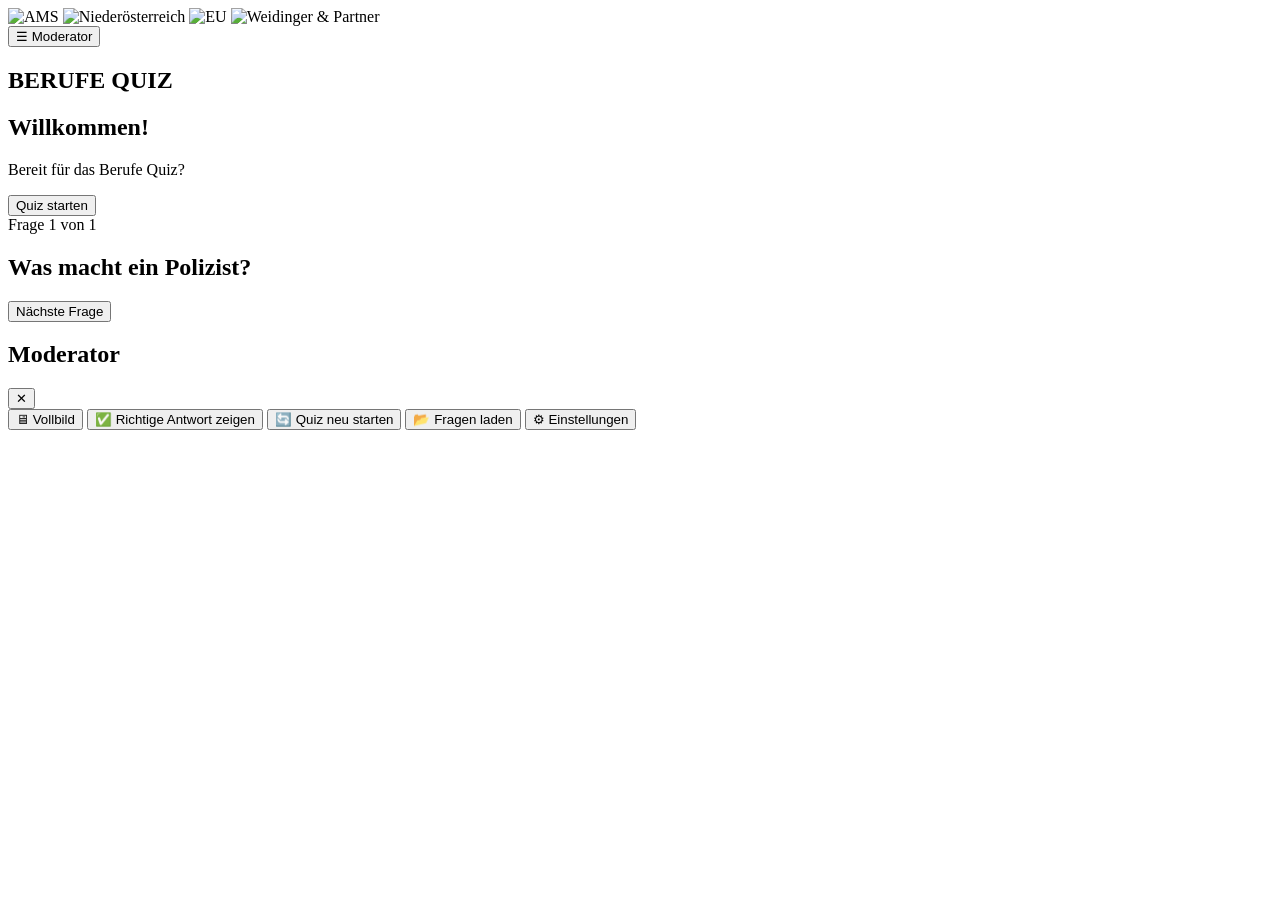
==== index.html @ 13f746ce "Version 0.3 - index.html" ====
<!DOCTYPE html>
<html lang="de">
<head>
    <meta charset="UTF-8">
    <meta name="viewport" content="width=device-width, initial-scale=1.0">
    <title>Berufe Quiz</title>

    <!-- Schriftart -->
    <link href="https://fonts.googleapis.com/css2?family=Poppins:wght@300;400;500;600;700&display=swap" rel="stylesheet">

    <!-- CSS -->
    <link rel="stylesheet" href="css/style.css">
</head>

<body>

    <!-- HEADER -->
    <header class="header">

        <div class="logos">

            <img src="assets/logos/ams.png" alt="AMS">

            <img src="assets/logos/noe.png" alt="Niederösterreich">

            <img src="assets/logos/eu.png" alt="EU">

            <img src="assets/logos/weidinger.png" alt="Weidinger & Partner">

        </div>

        <button id="menuButton" class="menuButton">
            ☰ Moderator
        </button>

    </header>

    <!-- TITEL -->

    <section class="titleArea">

        <h1>BERUFE QUIZ</h1>

    </section>

    <!-- STARTSEITE -->

    <section id="startScreen">

        <div class="startCard">

            <h2>Willkommen!</h2>

            <p>
                Bereit für das Berufe Quiz?
            </p>

            <button id="startQuiz">
                Quiz starten
            </button>

        </div>

    </section>

    <!-- QUIZ -->

    <main id="quizScreen" class="hidden">

        <div class="questionCard">

            <div class="questionHeader">

                <span id="questionCounter">
                    Frage 1 von 1
                </span>

            </div>

            <h2 id="question">
                Was macht ein Polizist?
            </h2>

            <div id="answers" class="answers">

                <!-- Wird per JavaScript erzeugt -->

            </div>

            <button id="nextQuestion" class="nextButton">
                Nächste Frage
            </button>

        </div>

    </main>

    <!-- MODERATOR MENÜ -->

    <aside id="moderatorPanel">

        <div class="panelHeader">

            <h2>Moderator</h2>

            <button id="closePanel">
                ✕
            </button>

        </div>

        <button id="fullscreen">
            🖥 Vollbild
        </button>

        <button id="showSolution">
            ✅ Richtige Antwort zeigen
        </button>

        <button id="restartQuiz">
            🔄 Quiz neu starten
        </button>

        <button id="loadQuiz">
            📂 Fragen laden
        </button>

        <button id="settings">
            ⚙ Einstellungen
        </button>

    </aside>

    <!-- Hintergrund -->

    <div id="overlay"></div>

    <!-- JavaScript -->

    <script src="js/app.js"></script>
    <script src="js/quiz.js"></script>
    <script src="js/moderator.js"></script>

</body>
</html>
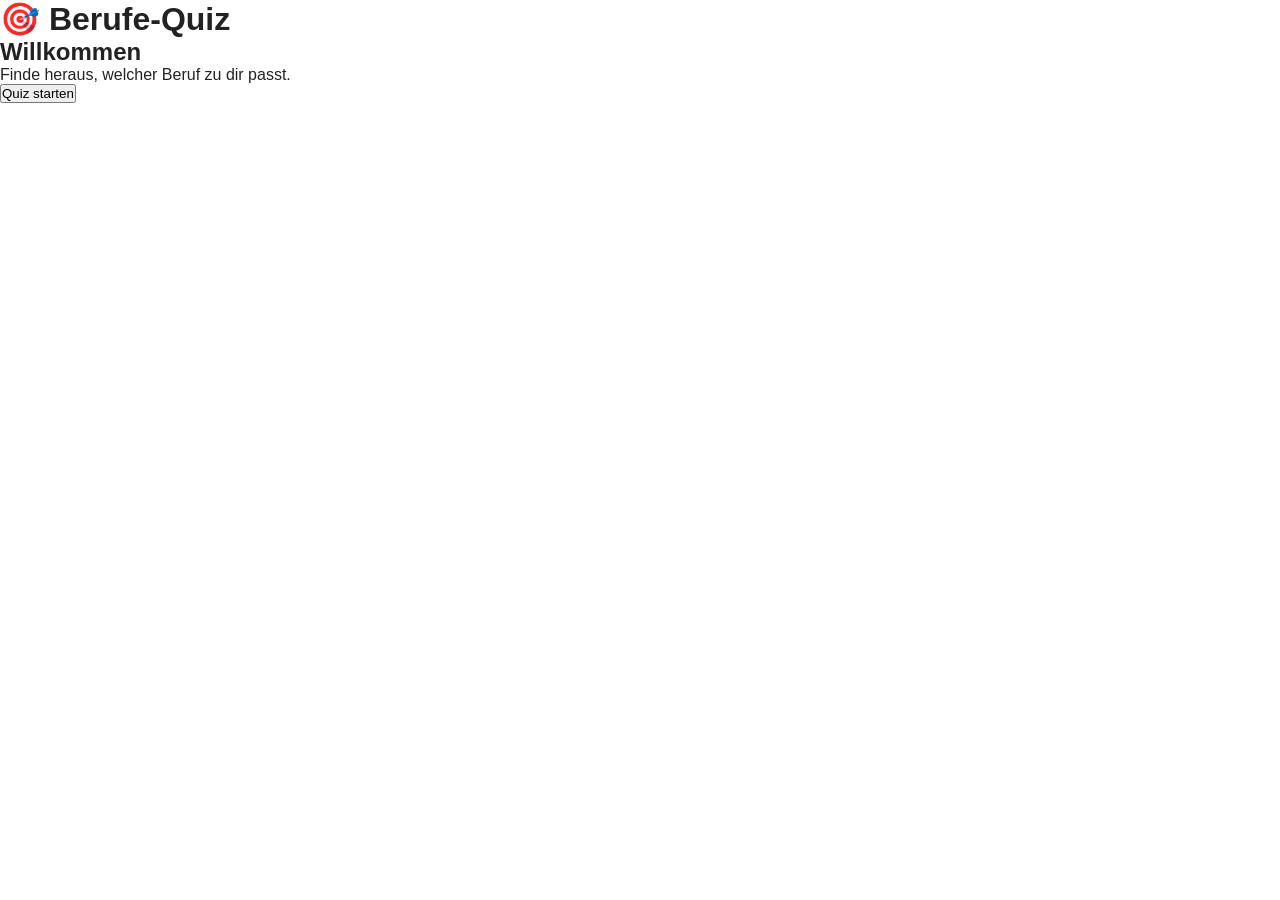
==== commit 7c59823c: "Update index.html" ====
--- a/index.html
+++ b/index.html
@@ -3,143 +3,60 @@
 <head>
     <meta charset="UTF-8">
     <meta name="viewport" content="width=device-width, initial-scale=1.0">
-    <title>Berufe Quiz</title>
+    <title>Berufe-Quiz</title>
 
-    <!-- Schriftart -->
-    <link href="https://fonts.googleapis.com/css2?family=Poppins:wght@300;400;500;600;700&display=swap" rel="stylesheet">
-
-    <!-- CSS -->
     <link rel="stylesheet" href="css/style.css">
 </head>
-
 <body>
 
-    <!-- HEADER -->
-    <header class="header">
+<header>
+    <h1>🎯 Berufe-Quiz</h1>
+</header>
 
-        <div class="logos">
+<main>
 
-            <img src="assets/logos/ams.png" alt="AMS">
+<section id="startScreen">
 
-            <img src="assets/logos/noe.png" alt="Niederösterreich">
+    <h2>Willkommen</h2>
 
-            <img src="assets/logos/eu.png" alt="EU">
+    <p>
+        Finde heraus, welcher Beruf zu dir passt.
+    </p>
 
-            <img src="assets/logos/weidinger.png" alt="Weidinger & Partner">
+    <button id="startButton">
+        Quiz starten
+    </button>
 
-        </div>
+</section>
 
-        <button id="menuButton" class="menuButton">
-            ☰ Moderator
-        </button>
 
-    </header>
+<section id="quizScreen" class="hidden">
 
-    <!-- TITEL -->
+    <h2 id="question">
+        Frage
+    </h2>
 
-    <section class="titleArea">
+    <div id="answers">
 
-        <h1>BERUFE QUIZ</h1>
+    </div>
 
-    </section>
+</section>
 
-    <!-- STARTSEITE -->
 
-    <section id="startScreen">
+<section id="resultScreen" class="hidden">
 
-        <div class="startCard">
+    <h2>Ergebnis</h2>
 
-            <h2>Willkommen!</h2>
+    <div id="result">
 
-            <p>
-                Bereit für das Berufe Quiz?
-            </p>
+    </div>
 
-            <button id="startQuiz">
-                Quiz starten
-            </button>
+</section>
 
-        </div>
+</main>
 
-    </section>
-
-    <!-- QUIZ -->
-
-    <main id="quizScreen" class="hidden">
-
-        <div class="questionCard">
-
-            <div class="questionHeader">
-
-                <span id="questionCounter">
-                    Frage 1 von 1
-                </span>
-
-            </div>
-
-            <h2 id="question">
-                Was macht ein Polizist?
-            </h2>
-
-            <div id="answers" class="answers">
-
-                <!-- Wird per JavaScript erzeugt -->
-
-            </div>
-
-            <button id="nextQuestion" class="nextButton">
-                Nächste Frage
-            </button>
-
-        </div>
-
-    </main>
-
-    <!-- MODERATOR MENÜ -->
-
-    <aside id="moderatorPanel">
-
-        <div class="panelHeader">
-
-            <h2>Moderator</h2>
-
-            <button id="closePanel">
-                ✕
-            </button>
-
-        </div>
-
-        <button id="fullscreen">
-            🖥 Vollbild
-        </button>
-
-        <button id="showSolution">
-            ✅ Richtige Antwort zeigen
-        </button>
-
-        <button id="restartQuiz">
-            🔄 Quiz neu starten
-        </button>
-
-        <button id="loadQuiz">
-            📂 Fragen laden
-        </button>
-
-        <button id="settings">
-            ⚙ Einstellungen
-        </button>
-
-    </aside>
-
-    <!-- Hintergrund -->
-
-    <div id="overlay"></div>
-
-    <!-- JavaScript -->
-
-    <script src="js/app.js"></script>
-    <script src="js/quiz.js"></script>
-    <script src="js/moderator.js"></script>
+<script src="js/quiz.js"></script>
+<script src="js/app.js"></script>
 
 </body>
 </html>
--- a/css/style.css
+++ b/css/style.css
@@ -0,0 +1,293 @@
+/* ================================
+   BERUFE QUIZ - ALPHA 1.0
+   ================================ */
+
+:root{
+    --primary:#154590;
+    --success:#2D9359;
+    --danger:#C61932;
+    --accent:#F18725;
+
+    --background:#ffffff;
+    --card:#ffffff;
+    --text:#222;
+    --shadow:0 10px 25px rgba(0,0,0,.12);
+}
+
+*{
+    margin:0;
+    padding:0;
+    box-sizing:border-box;
+}
+
+body{
+    font-family:'Poppins',sans-serif;
+    background:var(--background);
+    color:var(--text);
+    min-height:100vh;
+}
+
+/* HEADER */
+
+.header{
+    background:white;
+    display:flex;
+    justify-content:space-between;
+    align-items:center;
+    padding:18px 40px;
+    border-bottom:4px solid var(--primary);
+}
+
+.logos{
+    display:flex;
+    gap:25px;
+    align-items:center;
+}
+
+.logos img{
+    height:55px;
+}
+
+/* TITEL */
+
+.titleArea{
+    background:var(--primary);
+    color:white;
+    text-align:center;
+    padding:25px;
+}
+
+.titleArea h1{
+    font-size:46px;
+    letter-spacing:2px;
+}
+
+/* START */
+
+.startCard{
+
+    width:900px;
+    margin:70px auto;
+
+    background:white;
+
+    border-radius:20px;
+
+    box-shadow:var(--shadow);
+
+    padding:60px;
+
+    text-align:center;
+
+}
+
+.startCard h2{
+
+    font-size:42px;
+    margin-bottom:20px;
+
+}
+
+.startCard p{
+
+    font-size:24px;
+    margin-bottom:40px;
+
+}
+
+.startCard button{
+
+    background:var(--primary);
+    color:white;
+
+    border:none;
+
+    padding:18px 45px;
+
+    border-radius:12px;
+
+    font-size:24px;
+
+    cursor:pointer;
+
+}
+
+.startCard button:hover{
+
+    background:#0e3774;
+
+}
+
+/* QUIZ */
+
+.hidden{
+
+    display:none;
+
+}
+
+.questionCard{
+
+    width:1500px;
+
+    margin:40px auto;
+
+    background:white;
+
+    border-radius:20px;
+
+    padding:45px;
+
+    box-shadow:var(--shadow);
+
+}
+
+.questionHeader{
+
+    color:var(--primary);
+
+    font-weight:600;
+
+    margin-bottom:25px;
+
+}
+
+#question{
+
+    font-size:42px;
+
+    margin-bottom:40px;
+
+}
+
+.answers{
+
+    display:grid;
+
+    grid-template-columns:1fr 1fr;
+
+    gap:20px;
+
+}
+
+.answers button{
+
+    background:#edf3ff;
+
+    border:none;
+
+    border-radius:16px;
+
+    padding:25px;
+
+    font-size:28px;
+
+    cursor:pointer;
+
+    transition:.25s;
+
+}
+
+.answers button:hover{
+
+    transform:scale(1.02);
+
+}
+
+/* Moderator */
+
+.menuButton{
+
+    background:var(--primary);
+
+    color:white;
+
+    border:none;
+
+    padding:12px 22px;
+
+    border-radius:10px;
+
+    cursor:pointer;
+
+}
+
+#moderatorPanel{
+
+    position:fixed;
+
+    top:0;
+
+    right:-380px;
+
+    width:360px;
+
+    height:100vh;
+
+    background:white;
+
+    box-shadow:-8px 0 20px rgba(0,0,0,.15);
+
+    transition:.35s;
+
+    padding:30px;
+
+    z-index:100;
+
+}
+
+#moderatorPanel.open{
+
+    right:0;
+
+}
+
+.panelHeader{
+
+    display:flex;
+
+    justify-content:space-between;
+
+    margin-bottom:30px;
+
+}
+
+#moderatorPanel button{
+
+    width:100%;
+
+    margin-bottom:15px;
+
+    padding:18px;
+
+    font-size:18px;
+
+    border:none;
+
+    border-radius:10px;
+
+    cursor:pointer;
+
+    background:var(--primary);
+
+    color:white;
+
+}
+
+#overlay{
+
+    position:fixed;
+
+    inset:0;
+
+    background:rgba(0,0,0,.35);
+
+    display:none;
+
+}
+
+#overlay.show{
+
+    display:block;
+
+}
